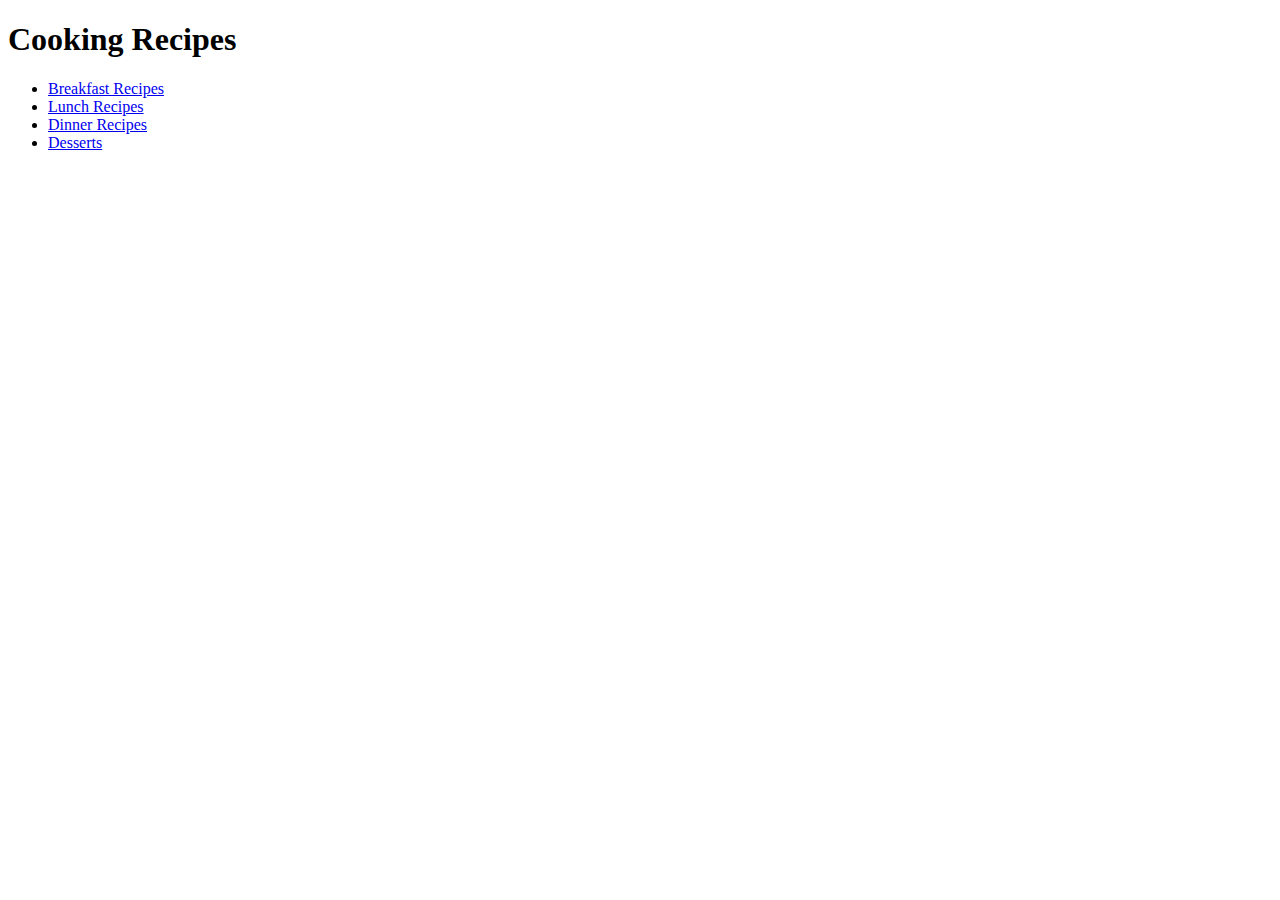
==== index.html @ aea4fd1d "commit again" ====
<!DOCTYPE html>
<html lang="en">
<head>
    <meta charset="UTF-8">
    <meta name="viewport" content="width=device-width, initial-scale=1.0">
    <title>Document</title>
</head>
<body>
    <head>
        <title>Cooking Recipes</title>
      </head>
      <body>
        <h1>Cooking Recipes</h1>
        <ul>
          <li><a href="/recipes/breakfast">Breakfast Recipes</a></li>
          <li><a href="/recipes/lunch">Lunch Recipes</a></li>
          <li><a href="/recipes/dinner">Dinner Recipes</a></li>
          <li><a href="/recipes/desserts">Desserts</a></li>
        </ul>
      </body>
</body>
</html>
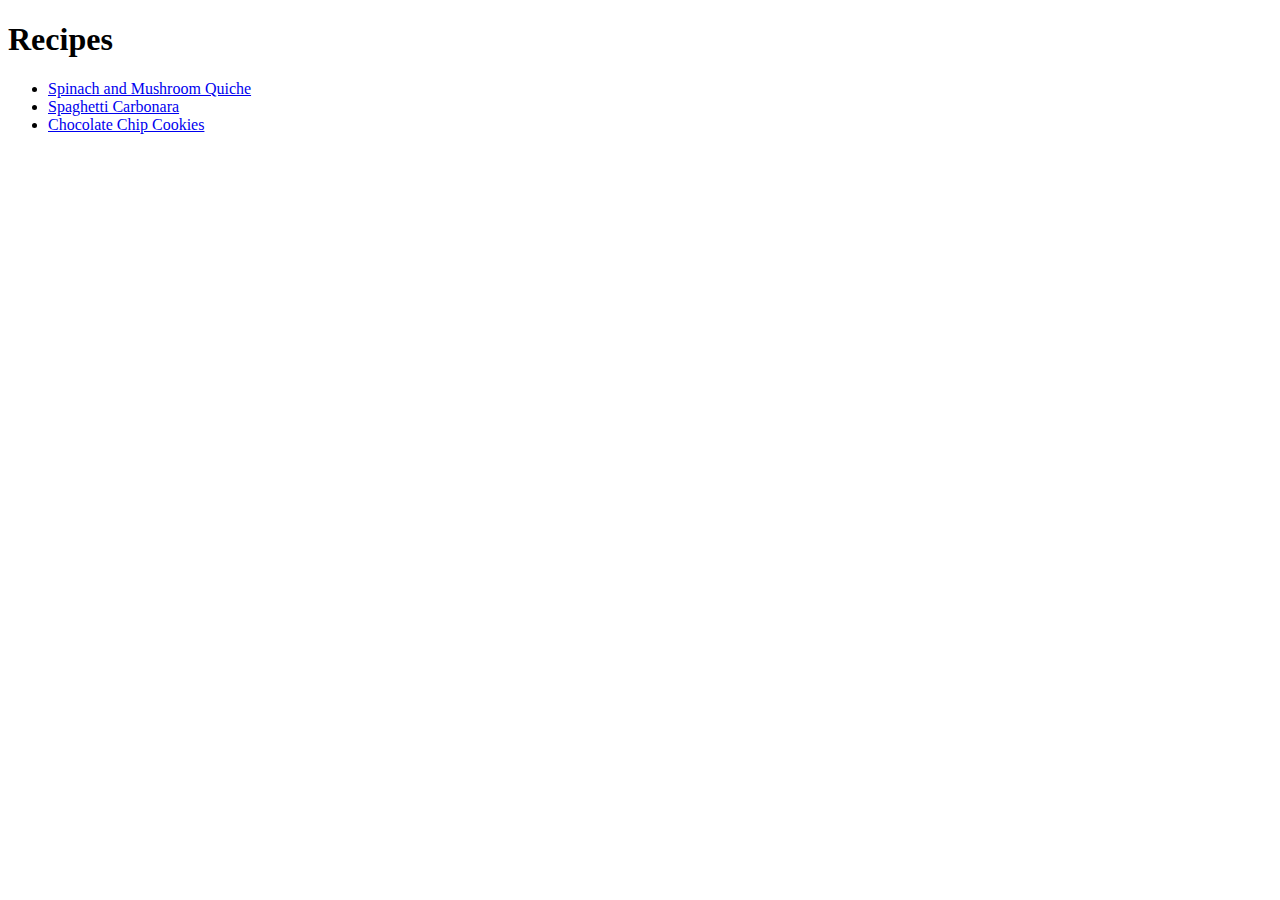
==== commit 41e0555f: "official commit" ====
--- a/index.html
+++ b/index.html
@@ -1,22 +1,19 @@
 <!DOCTYPE html>
 <html lang="en">
 <head>
-    <meta charset="UTF-8">
-    <meta name="viewport" content="width=device-width, initial-scale=1.0">
-    <title>Document</title>
+  <meta charset="UTF-8">
+  <meta name="viewport" content="width=device-width, initial-scale=1.0">
+  <title>Document</title>
+</head>
+<head>
+  <title>Recipes</title>
 </head>
 <body>
-    <head>
-        <title>Cooking Recipes</title>
-      </head>
-      <body>
-        <h1>Cooking Recipes</h1>
-        <ul>
-          <li><a href="/recipes/breakfast">Breakfast Recipes</a></li>
-          <li><a href="/recipes/lunch">Lunch Recipes</a></li>
-          <li><a href="/recipes/dinner">Dinner Recipes</a></li>
-          <li><a href="/recipes/desserts">Desserts</a></li>
-        </ul>
-      </body>
+  <h1>Recipes</h1>
+  <ul>
+    <li><a href="recipes/spinach-and-mushroom-quiche.html">Spinach and Mushroom Quiche</a></li>
+    <li><a href="recipes/spaghetti-carbonara.html">Spaghetti Carbonara</a></li>
+    <li><a href="recipes/chocolate-chip-cookies.html">Chocolate Chip Cookies</a></li>
+  </ul>
 </body>
 </html>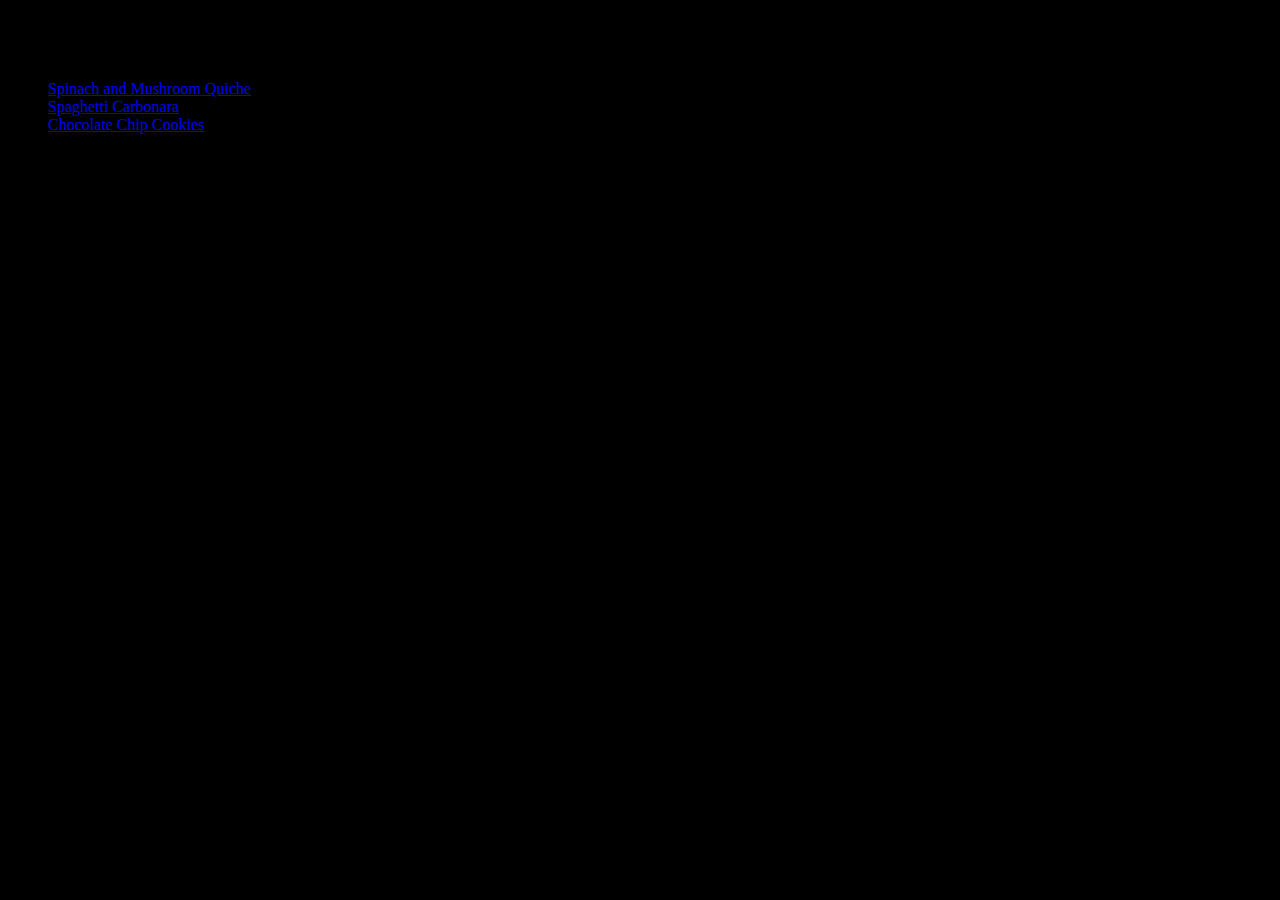
==== commit 8aa68718: "pls" ====
--- a/index.html
+++ b/index.html
@@ -4,6 +4,7 @@
   <meta charset="UTF-8">
   <meta name="viewport" content="width=device-width, initial-scale=1.0">
   <title>Document</title>
+  <link rel="stylesheet" href="styles.css">
 </head>
 <head>
   <title>Recipes</title>
@@ -11,9 +12,9 @@
 <body>
   <h1>Recipes</h1>
   <ul>
-    <li><a href="recipes/spinach-and-mushroom-quiche.html">Spinach and Mushroom Quiche</a></li>
-    <li><a href="recipes/spaghetti-carbonara.html">Spaghetti Carbonara</a></li>
-    <li><a href="recipes/chocolate-chip-cookies.html">Chocolate Chip Cookies</a></li>
+    <li><a href="spinach-and-mushroom-quiche.html">Spinach and Mushroom Quiche</a></li>
+    <li><a href="spaghetti-carbonara.html">Spaghetti Carbonara</a></li>
+    <li><a href="chocolate-chip-cookies.html">Chocolate Chip Cookies</a></li>
   </ul>
 </body>
 </html>--- a/styles.css
+++ b/styles.css
@@ -0,0 +1,8 @@
+
+head {
+    color: darkviolet;
+}
+body {
+    background-color: black;
+    
+}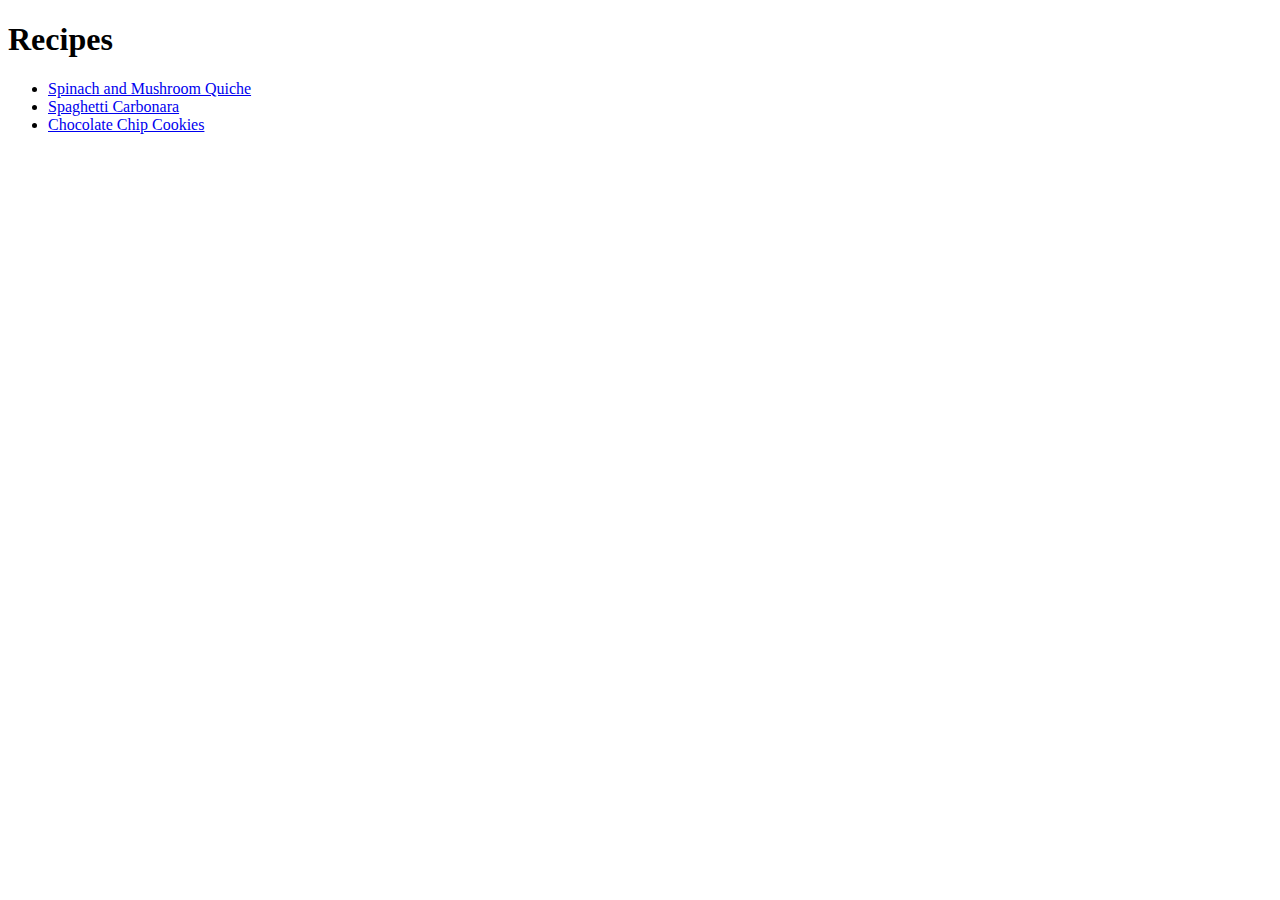
==== commit 998b769d: "pls" ====
--- a/index.html
+++ b/index.html
@@ -4,7 +4,7 @@
   <meta charset="UTF-8">
   <meta name="viewport" content="width=device-width, initial-scale=1.0">
   <title>Document</title>
-  <link rel="stylesheet" href="styles.css">
+
 </head>
 <head>
   <title>Recipes</title>
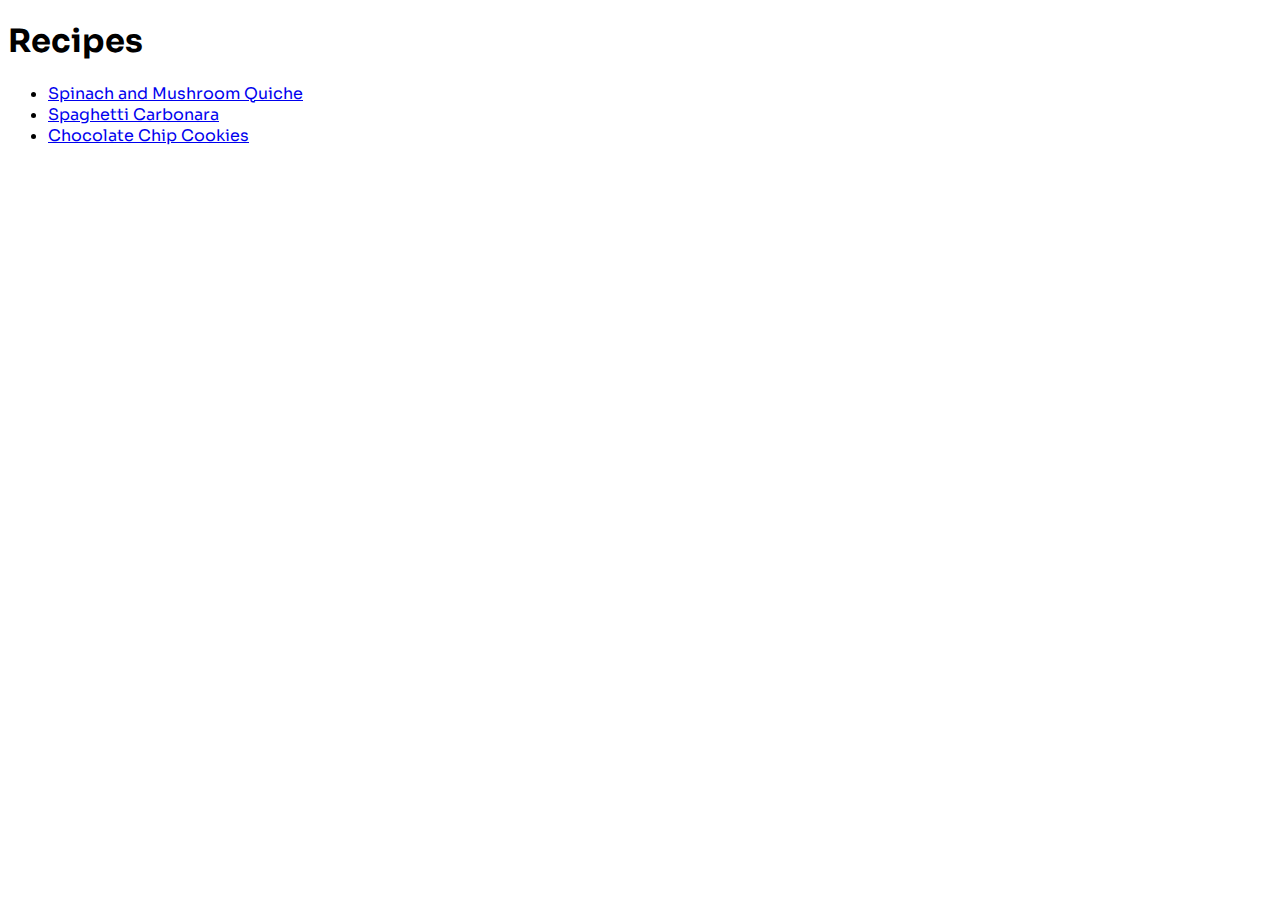
==== commit ae5aed85: "one recipe done" ====
--- a/index.html
+++ b/index.html
@@ -4,7 +4,12 @@
   <meta charset="UTF-8">
   <meta name="viewport" content="width=device-width, initial-scale=1.0">
   <title>Document</title>
-
+  <link rel="stylesheet" href="https://fonts.googleapis.com/css2?family=Sora">
+  <style>
+    body {
+      font-family: 'Sora', serif;
+    }
+  </style>
 </head>
 <head>
   <title>Recipes</title>
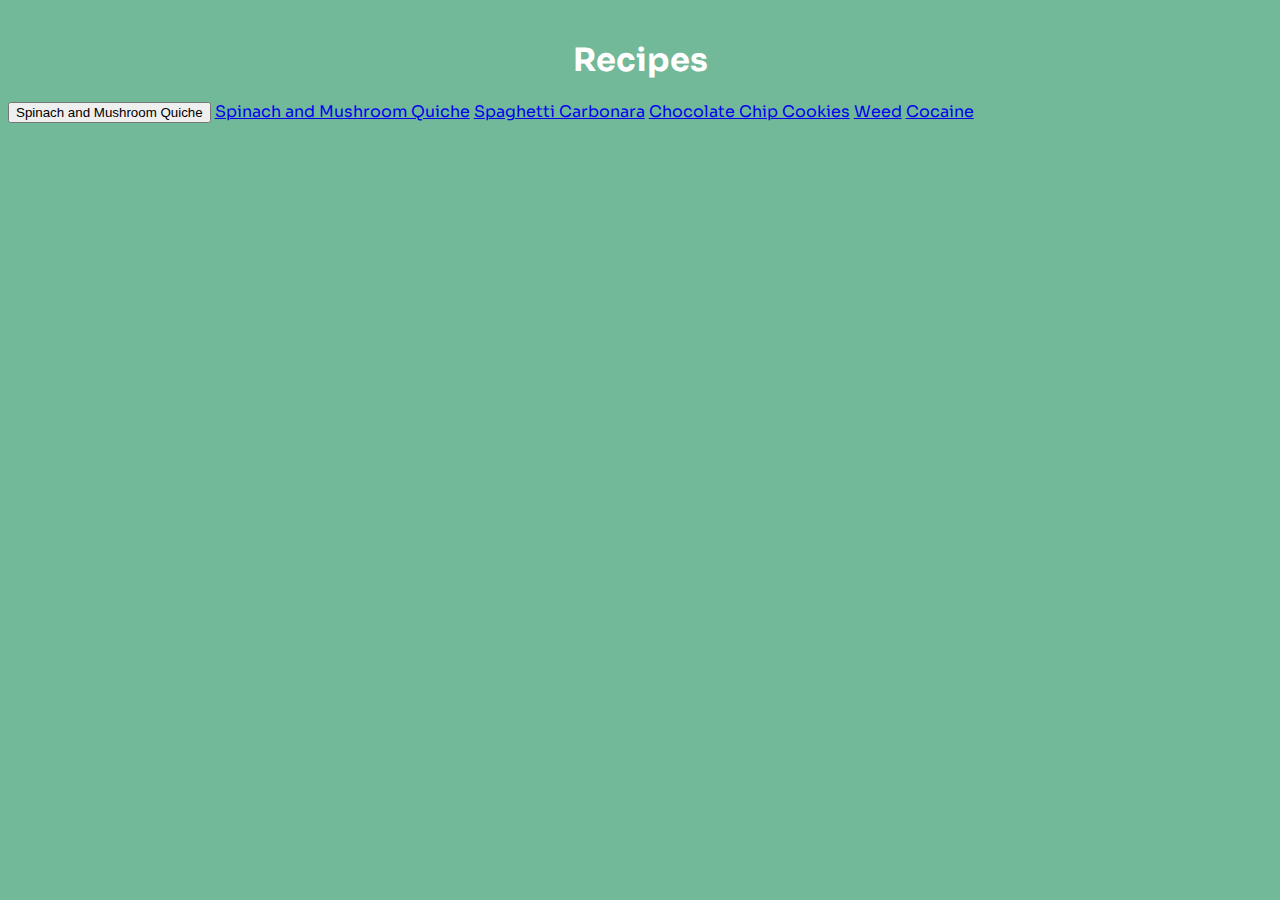
==== commit b1bff58a: "New recipes" ====
--- a/index.html
+++ b/index.html
@@ -5,6 +5,7 @@
   <meta name="viewport" content="width=device-width, initial-scale=1.0">
   <title>Document</title>
   <link rel="stylesheet" href="https://fonts.googleapis.com/css2?family=Sora">
+  <link rel="stylesheet" href="styles.css">
   <style>
     body {
       font-family: 'Sora', serif;
@@ -16,10 +17,11 @@
 </head>
 <body>
   <h1>Recipes</h1>
-  <ul>
-    <li><a href="spinach-and-mushroom-quiche.html">Spinach and Mushroom Quiche</a></li>
-    <li><a href="spaghetti-carbonara.html">Spaghetti Carbonara</a></li>
-    <li><a href="chocolate-chip-cookies.html">Chocolate Chip Cookies</a></li>
-  </ul>
+    <button onclick="loadPage('spinach-and-mushroom-quiche.html')">Spinach and Mushroom Quiche</button> <!--testing js.-->
+    <a href="spinach-and-mushroom-quiche.html" onclick="location.href = 'spinach-and-mushroom-quiche.html'">Spinach and Mushroom Quiche</a>
+    <a href="spaghetti-carbonara.html">Spaghetti Carbonara</a>
+    <a href="chocolate-chip-cookies.html">Chocolate Chip Cookies</a>
+    <a href="https://www.youtube.com/watch?v=ArmDp-zijuc" target="_blank">Weed</a>
+    <a href="https://www.youtube.com/watch?v=sVTy_wmn5SU" target="_blank">Cocaine</a>
 </body>
 </html>--- a/styles.css
+++ b/styles.css
@@ -0,0 +1,11 @@
+:root {
+    --kgreen: #72B999;
+}
+h1 {
+    margin-top: 40px;
+    color: white;
+    text-align: center;
+}
+body {
+    background-color: var(--kgreen);
+}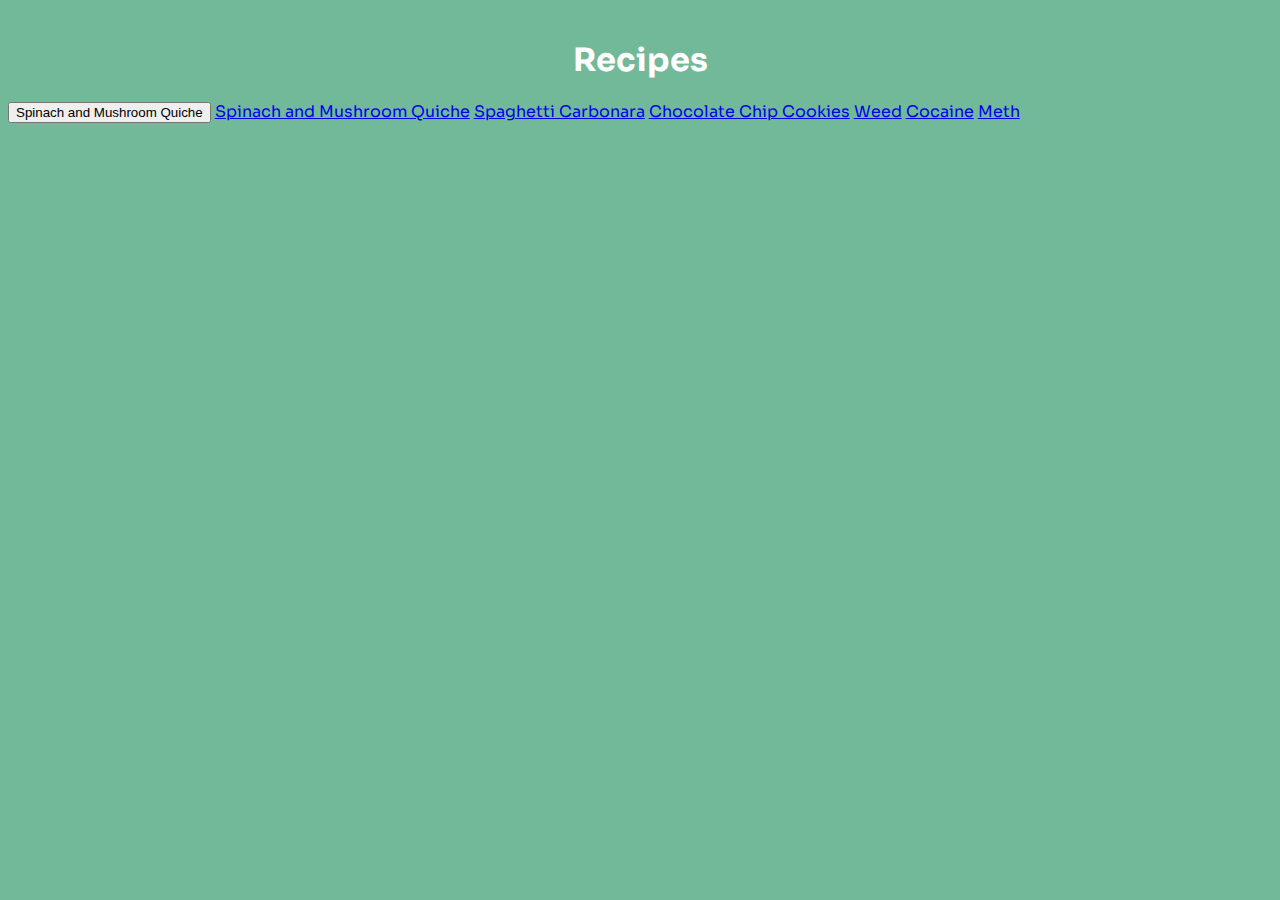
==== commit 4be49ad1: "even more recipes" ====
--- a/index.html
+++ b/index.html
@@ -23,5 +23,6 @@
     <a href="chocolate-chip-cookies.html">Chocolate Chip Cookies</a>
     <a href="https://www.youtube.com/watch?v=ArmDp-zijuc" target="_blank">Weed</a>
     <a href="https://www.youtube.com/watch?v=sVTy_wmn5SU" target="_blank">Cocaine</a>
+    <a href="https://www.youtube.com/watch?v=pSUydWEqKwE" target="_blank">Meth</a>
 </body>
 </html>